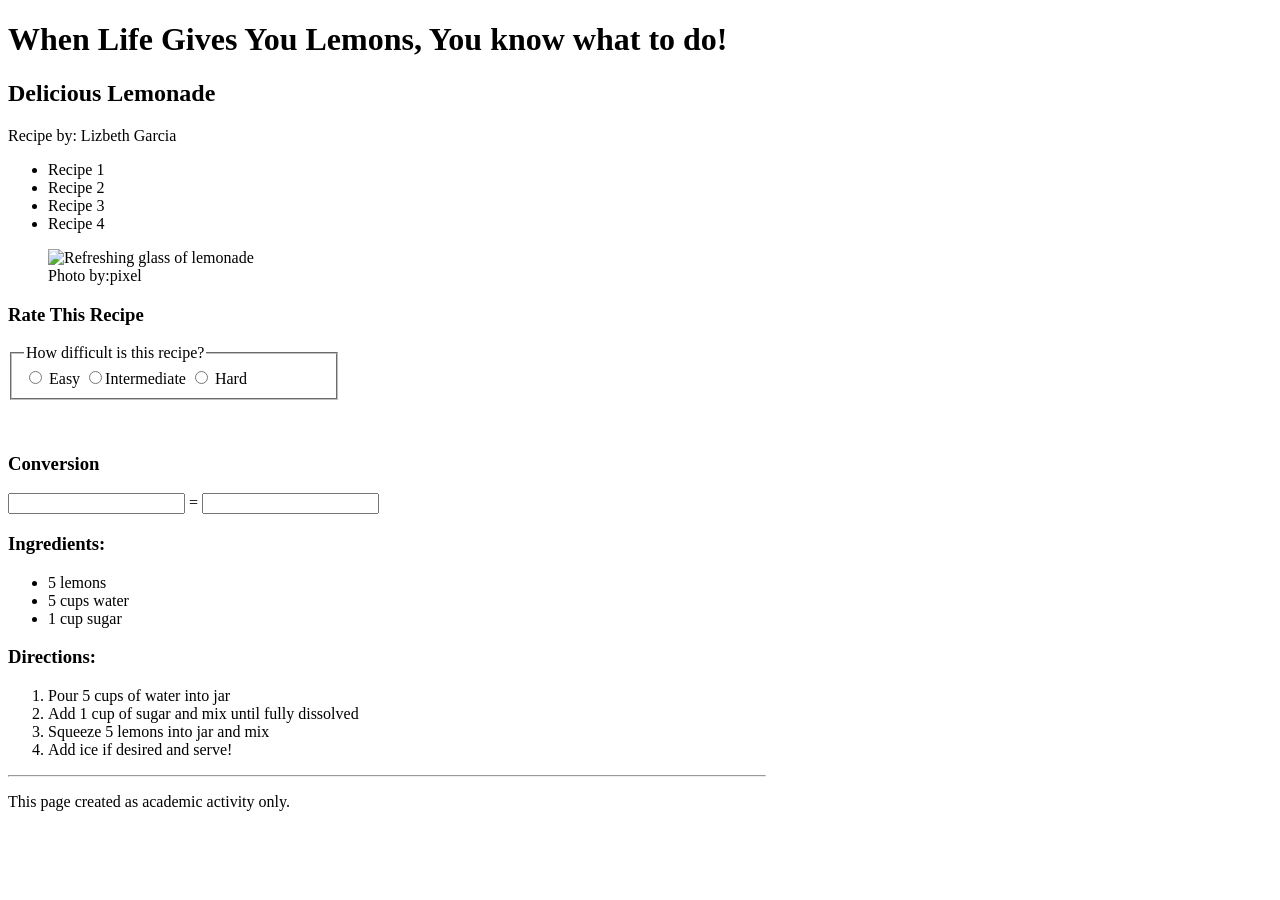
==== index.html @ 9fad26a7 "Add files via upload" ====
<!doctype html>
<html lang="en">
  <head>
    <!-- Required meta tags -->
    <meta charset="utf-8">
    <meta name="viewport" content="width=device-width, initial-scale=1, shrink-to-fit=no">
    <meta name="author" content="Lizbeth Garcia">
    <title>When Life Gives You Lemons, You know what to do!</title>
    <link rel="stylesheet" href="https://fonts.googleapis.com/css?family=Smooch Sans"/>
    <link href="css/style.css" rel="stylesheet" type="text/css" />
   <style>
     body{background-color:white;
          font-family:Roboto,Open Sans;}
   </style> 
   </head>
   <body>
    <div class="container-fluid">
  <div class="row">
  </div>

    <h1>When Life Gives You Lemons, You know what to do!</h1>
    <h2>Delicious Lemonade</h2>
        <div class 
         <p>Recipe by: Lizbeth Garcia</p>
   
    <div class="row>"         
    <div class="col-3 menu"> 
        <ul>
        <li>Recipe 1</li>
        <li>Recipe 2</li>
        <li>Recipe 3</li>
        <li>Recipe 4</li>
        </ul>
     </div>       
     <div class="col">     
            <figure>
            <img src="images/lemonade.jpeg" alt="Refreshing glass of lemonade" height="250">
            <figcaption>Photo by:pixel</figcaption>
                </figure>
        </div>
     <div class="col">
     <h3 class="rate">Rate This Recipe</h3>
    <fieldset style="width: 300px;">
      <legend>How difficult is this recipe?</legend>
        <input type="radio" id="easy" name="easy"> Easy
        <input type="radio" id="med" name="med">Intermediate
        <input type="radio"id="hard" name="hard"> Hard
    </fieldset>
    <p>&nbsp;</p>
    <h3>Conversion</h3>
    <input type="text" id="tblspn" name ="tblspn">
    = <input type="text" id="cups" name="cups">  
    </div>  
   <div class="row">
    <div class="col" style="width:25%">   
    <h3>Ingredients:</h3> 
        <ul>
            <li>5 lemons</li>  
            <li>5 cups water</li>  
            <li>1 cup sugar</li>  
        </ul>
    </div>
    <div class="col" style="width:15%">
    <!--<h3>Equipment:</h3> 
        <ul>
            <li>Measuring cup</li>  
            <li>Jar</li>  
            <li>Lemon squeezer</li>  
            <li>Large spoon</li>
        </ul>   -->
        </div>
      <div class="col-12" style="width:60%">
     <h3>Directions:</h3> 
        <ol>
            <li> Pour 5 cups of water into jar</li>  
            <li> Add 1 cup of sugar and mix until fully dissolved</li>  
            <li> Squeeze 5 lemons into jar and mix</li> 
            <li> Add ice if desired and serve!</li> 
        </ol>  
        <hr />
        <p>This page created as academic activity only.</p>
       
 </body>
</html>
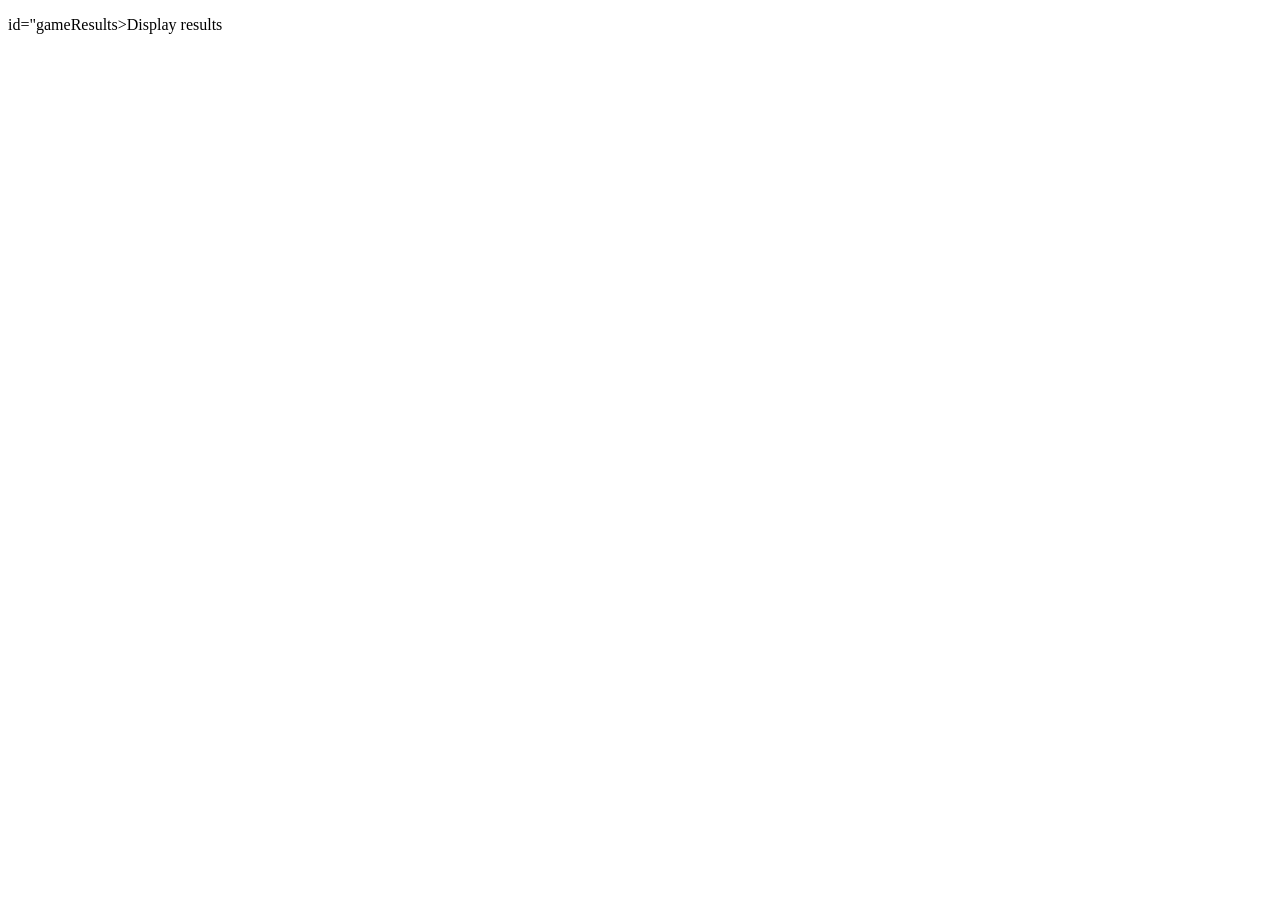
==== commit a408452d: "Add files via upload" ====
--- a/index.html
+++ b/index.html
@@ -3,82 +3,31 @@
   <head>
     <!-- Required meta tags -->
     <meta charset="utf-8">
-    <meta name="viewport" content="width=device-width, initial-scale=1, shrink-to-fit=no">
-    <meta name="author" content="Lizbeth Garcia">
-    <title>When Life Gives You Lemons, You know what to do!</title>
-    <link rel="stylesheet" href="https://fonts.googleapis.com/css?family=Smooch Sans"/>
-    <link href="css/style.css" rel="stylesheet" type="text/css" />
-   <style>
-     body{background-color:white;
-          font-family:Roboto,Open Sans;}
-   </style> 
-   </head>
-   <body>
-    <div class="container-fluid">
-  <div class="row">
-  </div>
+    <meta name="author" content=" Lizbeth Garcia">
+ </head>
+<body>  
+  <p>id="gameResults>Display results</p>  
+<script>
+    //Welcome banner and ask for players name//
+  let playerName = prompt('Welcome to Bear Hunter Ninja! Please enter your name to get started:  ');
+  //Greet Player with their name//
+  let greetPlayer = `Hi ${playerName} Let's Play!`;
+  alert(greetPlayer);
+  //Ask players choice//
+  let playersChoice = prompt('Who are you: bear, Ninja, or Hunter?')
+  //Computers choice//
+  let computersChoice = 'Ninja' 
+  // Personalized game results//
+  const theResults = `${playerName}, You picked ${playersChoice}! The computer picked ${computersChoice}'
+  
+  
+   
+   document.getElementById('gameResults').innerHTML = 'theResults'
+    
+    
 
-    <h1>When Life Gives You Lemons, You know what to do!</h1>
-    <h2>Delicious Lemonade</h2>
-        <div class 
-         <p>Recipe by: Lizbeth Garcia</p>
-   
-    <div class="row>"         
-    <div class="col-3 menu"> 
-        <ul>
-        <li>Recipe 1</li>
-        <li>Recipe 2</li>
-        <li>Recipe 3</li>
-        <li>Recipe 4</li>
-        </ul>
-     </div>       
-     <div class="col">     
-            <figure>
-            <img src="images/lemonade.jpeg" alt="Refreshing glass of lemonade" height="250">
-            <figcaption>Photo by:pixel</figcaption>
-                </figure>
-        </div>
-     <div class="col">
-     <h3 class="rate">Rate This Recipe</h3>
-    <fieldset style="width: 300px;">
-      <legend>How difficult is this recipe?</legend>
-        <input type="radio" id="easy" name="easy"> Easy
-        <input type="radio" id="med" name="med">Intermediate
-        <input type="radio"id="hard" name="hard"> Hard
-    </fieldset>
-    <p>&nbsp;</p>
-    <h3>Conversion</h3>
-    <input type="text" id="tblspn" name ="tblspn">
-    = <input type="text" id="cups" name="cups">  
-    </div>  
-   <div class="row">
-    <div class="col" style="width:25%">   
-    <h3>Ingredients:</h3> 
-        <ul>
-            <li>5 lemons</li>  
-            <li>5 cups water</li>  
-            <li>1 cup sugar</li>  
-        </ul>
-    </div>
-    <div class="col" style="width:15%">
-    <!--<h3>Equipment:</h3> 
-        <ul>
-            <li>Measuring cup</li>  
-            <li>Jar</li>  
-            <li>Lemon squeezer</li>  
-            <li>Large spoon</li>
-        </ul>   -->
-        </div>
-      <div class="col-12" style="width:60%">
-     <h3>Directions:</h3> 
-        <ol>
-            <li> Pour 5 cups of water into jar</li>  
-            <li> Add 1 cup of sugar and mix until fully dissolved</li>  
-            <li> Squeeze 5 lemons into jar and mix</li> 
-            <li> Add ice if desired and serve!</li> 
-        </ol>  
-        <hr />
-        <p>This page created as academic activity only.</p>
-       
- </body>
-</html>+
+</script>
+
+</body>
+</html>
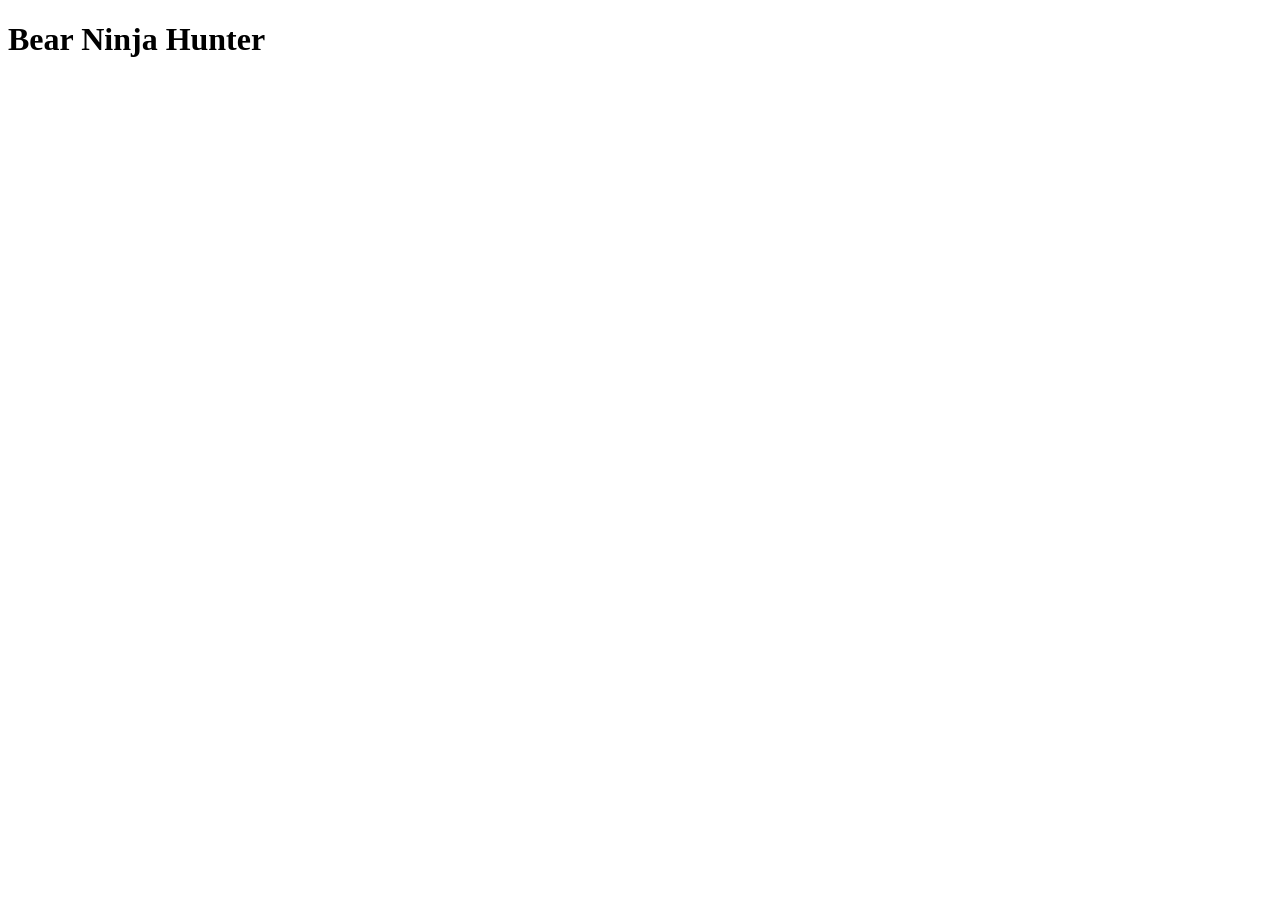
==== commit 5825f35c: "Add files via upload" ====
--- a/index.html
+++ b/index.html
@@ -1,33 +1,17 @@
-<!doctype html>
+<!DOCTYPE html>
 <html lang="en">
-  <head>
-    <!-- Required meta tags -->
-    <meta charset="utf-8">
-    <meta name="author" content=" Lizbeth Garcia">
- </head>
-<body>  
-  <p>id="gameResults>Display results</p>  
-<script>
-    //Welcome banner and ask for players name//
-  let playerName = prompt('Welcome to Bear Hunter Ninja! Please enter your name to get started:  ');
-  //Greet Player with their name//
-  let greetPlayer = `Hi ${playerName} Let's Play!`;
-  alert(greetPlayer);
-  //Ask players choice//
-  let playersChoice = prompt('Who are you: bear, Ninja, or Hunter?')
-  //Computers choice//
-  let computersChoice = 'Ninja' 
-  // Personalized game results//
-  const theResults = `${playerName}, You picked ${playersChoice}! The computer picked ${computersChoice}'
-  
-  
-   
-   document.getElementById('gameResults').innerHTML = 'theResults'
-    
-    
+<head>
+  <meta charset="UTF-8">
+  <meta name="author" content="[Your Name]">
+  <meta name="viewport" content="width=device-width, initial-scale=1.0">
+  <title>Bear Ninja Hunter - BIO</title>
+  <link rel="stylesheet" href="style.css">
+</head>
+<body>
 
+  <h1> Bear Ninja Hunter </h1>
+  <div id="results"></div>
 
-</script>
-
+  <script src="script.js"></script>
 </body>
 </html>
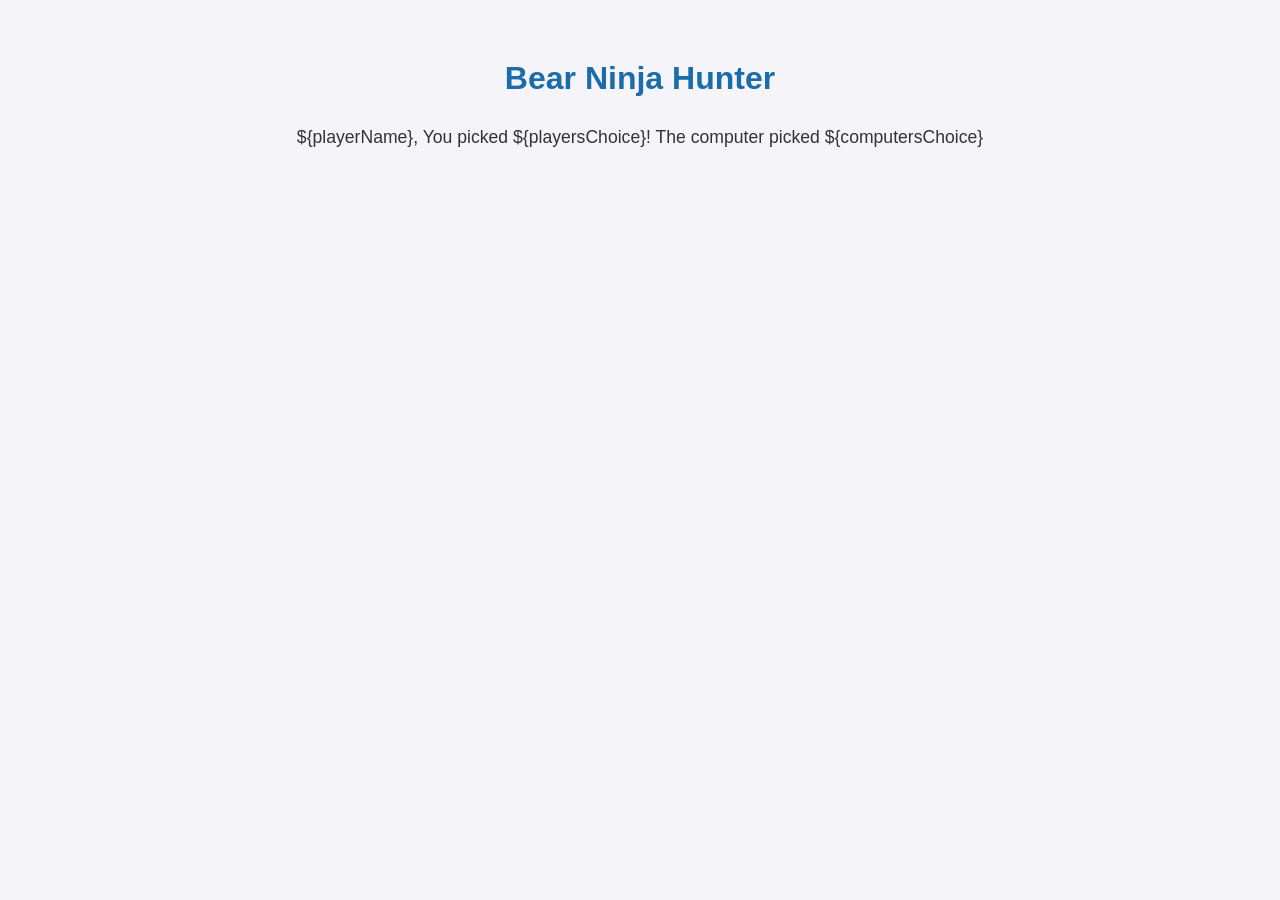
==== commit 224d5d87: "Update index.html" ====
--- a/index.html
+++ b/index.html
@@ -10,7 +10,7 @@
 <body>
 
   <h1> Bear Ninja Hunter </h1>
-  <div id="results"></div>
+  <p id="gameResults">Your results will appear here...</p>
 
   <script src="script.js"></script>
 </body>
--- a/style.css
+++ b/style.css
@@ -0,0 +1,27 @@
+body {
+  font-family: Arial, sans-serif;
+  background-color: #f4f4f9;
+  text-align: center;
+  margin-top: 60px;
+  color: #333;
+}
+
+h1 {
+  color: #1b6ca8;
+  margin-bottom: 30px;
+}
+
+#results {
+  background-color: #eaf4ff;
+  border-radius: 10px;
+  display: inline-block;
+  padding: 20px;
+  margin-top: 30px;
+  min-width: 300px;
+  box-shadow: 0 0 8px rgba(0,0,0,0.1);
+}
+
+p {
+  font-size: 1.1em;
+  color: #333;
+}
